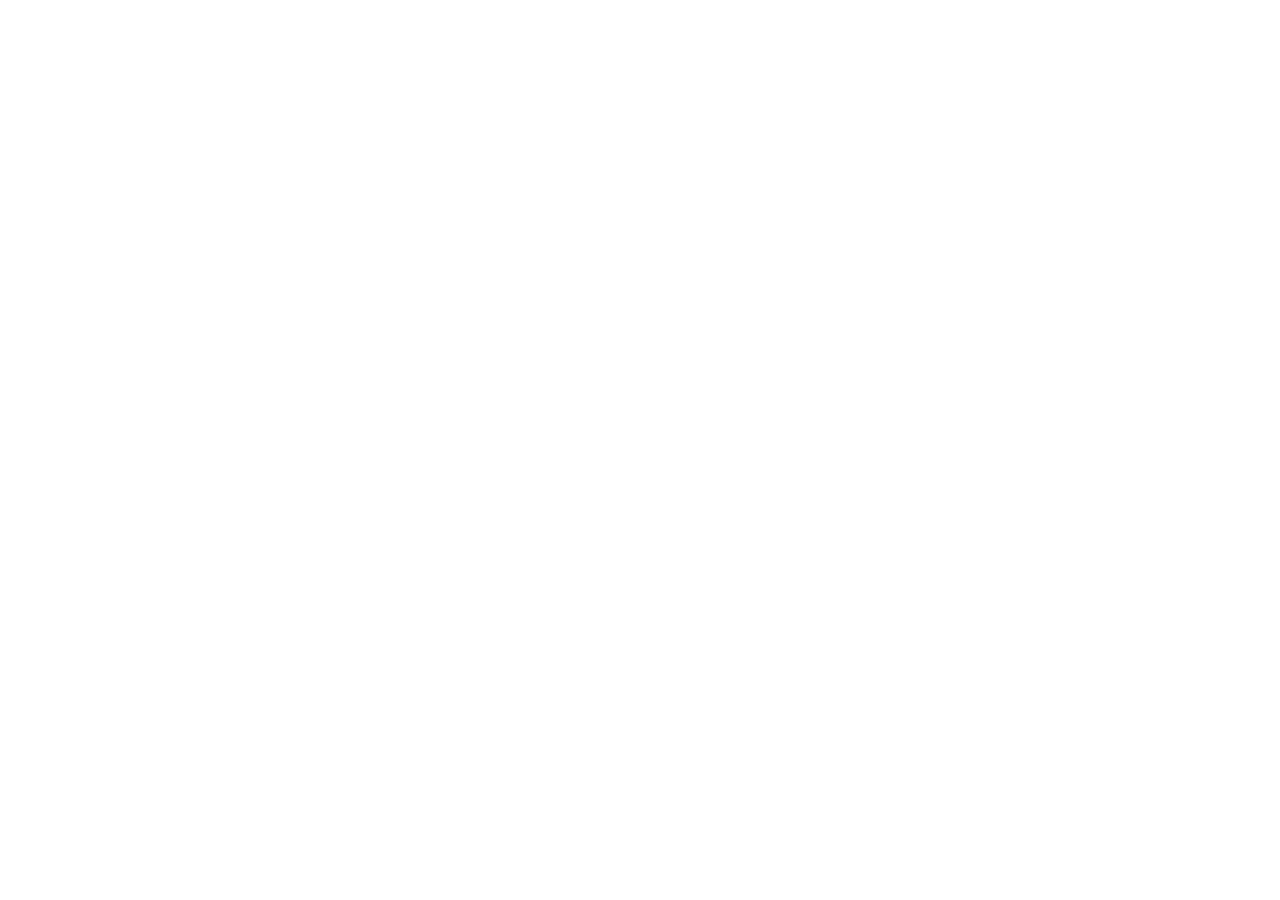
==== java/PAGINA ASINCRONA.html @ ac222809 "actualizando" ====
<!DOCTYPE html>
<html lang="es">
<head>
    <meta charset="UTF-8">
    <meta name="viewport" content="width=device-width, initial-scale=1.0">
    <title>Document</title>
</head>
<body>
    <script>
        const llamada = await fetch("salon.json");
        console.log(llamada);
    </script>
</body>
</html>
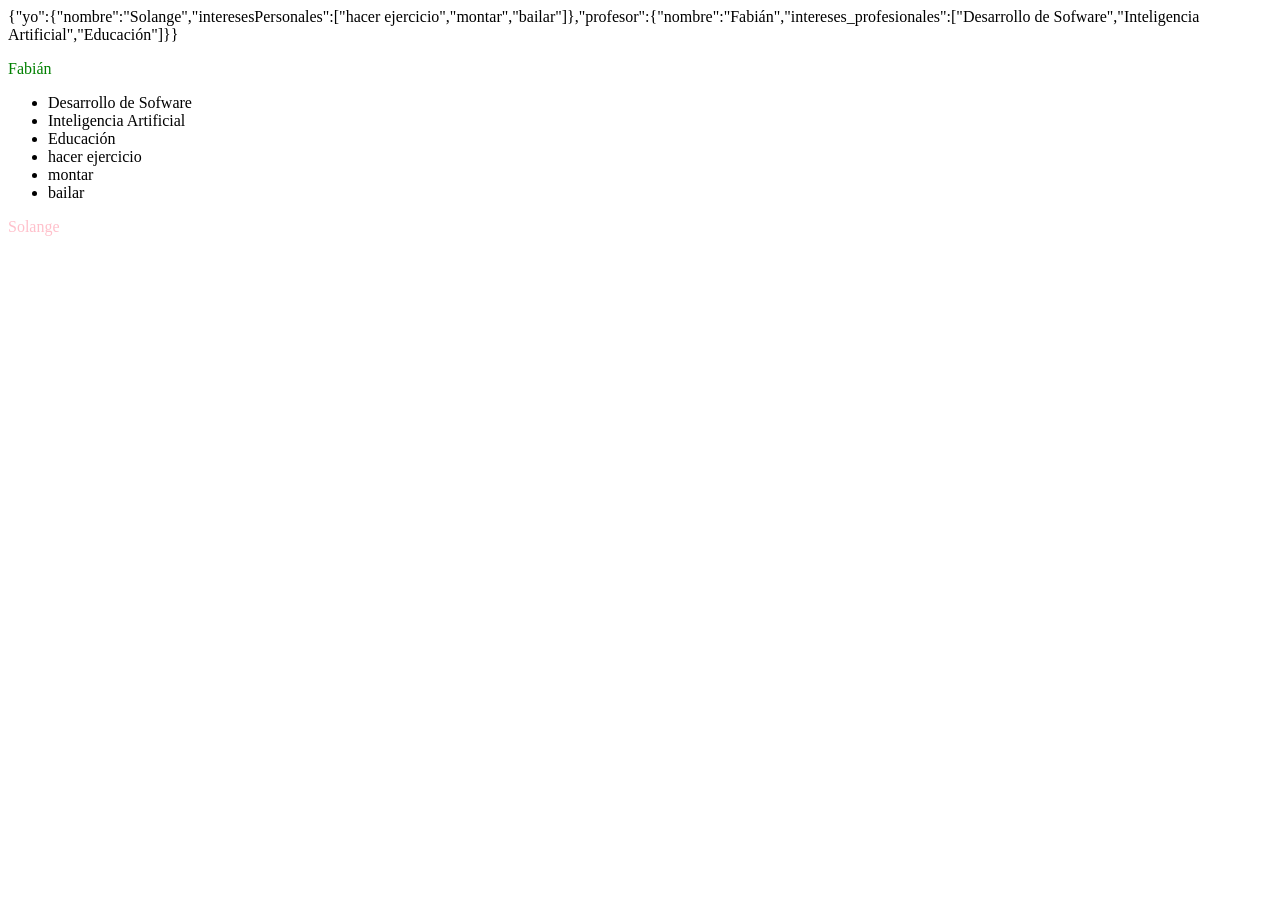
==== commit e7ada1e5: "pagina asincrona con datos" ====
--- a/java/PAGINA ASINCRONA.html
+++ b/java/PAGINA ASINCRONA.html
@@ -1,14 +1,96 @@
-<!DOCTYPE html>
+<!doctype html>
 <html lang="es">
-<head>
-    <meta charset="UTF-8">
-    <meta name="viewport" content="width=device-width, initial-scale=1.0">
-    <title>Document</title>
-</head>
-<body>
+  <head>
+    <meta charset="UTF-8" />
+    <meta name="viewport" content="width=device-width, initial-scale=1.0" />
+    <title>Asincronía</title>
+  </head>
+  <body>
+    <div id="contenedor-llamada"></div>
+
     <script>
-        const llamada = await fetch("salon.json");
-        console.log(llamada);
+      fetch("salon.json")
+        .then((respuesta) => {
+          // primero imprimimos la respuesta completa
+          console.log(respuesta);
+
+          // obtenemos los datos en formato JSON
+          return respuesta.json();
+        })
+        .then((datos) => {
+          // imprimimos los datos obtenidos
+          console.log(datos);
+          // seleccionamos el contenedor donde mostraremos la información
+          const contenedor = document.getElementById("contenedor-llamada");
+          contenedor.textContent = JSON.stringify(datos);
+
+          // creamos nodo de JavaScript
+          const nodo = document.createElement("p");
+          nodo.textContent = datos.profesor.nombre;
+          nodo.style.color = "green";
+          console.dir(nodo);
+          // agregamos el nodo al contenedor
+          contenedor.appendChild(nodo);
+
+          // nodo para intereses profesionales
+          const elementoDeLista1 = document.createElement("li");
+          elementoDeLista1.textContent =
+            datos.profesor.intereses_profesionales[0];
+
+          const elementoDeLista2 = document.createElement("li");
+          elementoDeLista2.textContent =
+            datos.profesor.intereses_profesionales[1];
+
+          const elementoDeLista3 = document.createElement("li");
+          elementoDeLista3.textContent =
+            datos.profesor.intereses_profesionales[2];
+
+          const lista = document.createElement("ul");
+          lista.appendChild(elementoDeLista1);
+          lista.appendChild(elementoDeLista2);
+          lista.appendChild(elementoDeLista3);
+
+          // agregamos el nodo al contenedor
+          contenedor.appendChild(lista);
+
+         // creamos nodo de JavaScript
+          const nodo1 = document.createElement("p");
+          nodo1.textContent = datos.yo.nombre;
+          nodo1.style.color = "pink";
+          console.dir(nodo1);
+          // agregamos el nodo al contenedor
+          contenedor.appendChild(nodo1);
+
+          // nodo para intereses profesionales
+          const elementoDeListaA = document.createElement("li");
+          elementoDeListaA.textContent =
+            datos.yo.interesesPersonales[0];
+
+          const elementoDeListaB = document.createElement("li");
+          elementoDeListaB.textContent =
+            datos.yo.interesesPersonales[1];
+
+
+          const elementoDeListaC = document.createElement("li");
+          elementoDeListaC.textContent =
+            datos.yo.interesesPersonales[2];
+
+
+          const lista1 = document.createElement("ul");
+          lista.appendChild(elementoDeListaA);
+          lista.appendChild(elementoDeListaB);
+          lista.appendChild(elementoDeListaC);
+
+          // agregamos el nodo al contenedor
+          contenedor.appendChild(lista1);
+    
+        })
+        .catch((error) => {
+          console.log("Ocurrió un error al obtener los datos:", error);
+        });
+
+       
+      
     </script>
-</body>
+  </body>
 </html>
